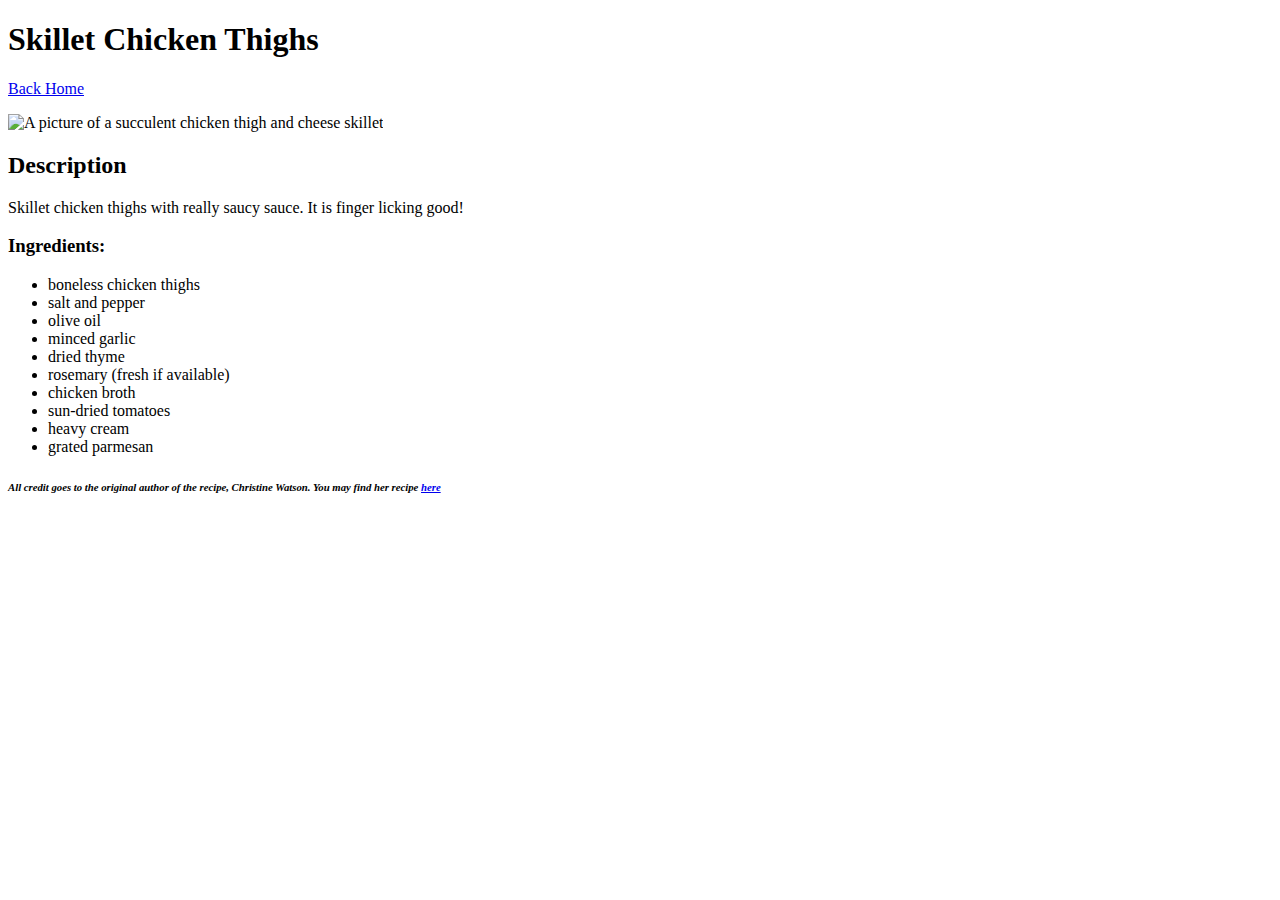
==== recipes/chicken_breast.html @ d1b8d20a "create the base links and begin first recipe page" ====
<!DOCTYPE html>
<html lang="en">
<head>
    <meta charset="UTF-8">
    <meta http-equiv="X-UA-Compatible" content="IE=edge">
    <meta name="viewport" content="width=device-width, initial-scale=1.0">
    <title>Skillet Chicken Thighs</title>
</head>
<body>
    <h1>Skillet Chicken Thighs</h1>
    <!--Created a title to identify the page by its appropriate name-->
    <p><a href="../index.html">Back Home</a></p>
    <!--Create a link to the index page for site mobility-->
    <img src="https://bit.ly/3ef5u9Y" alt="A picture of a succulent chicken thigh and cheese skillet" width="500">
    <!--inserted an image corresponding to the recipe-->
    <h2>Description</h2>
    <p>Skillet chicken thighs with really saucy sauce. It is finger licking good!</p>
    <!--Create a simple description of the recipes to entice the pallet-->
    <h3>Ingredients:</h3>
    <ul>
        <li>boneless chicken thighs</li>
        <li>salt and pepper</li>
        <li>olive oil</li>
        <li>minced garlic</li>
        <li>dried thyme</li>
        <li>rosemary (fresh if available)</li>
        <li>chicken broth</li>
        <li>sun-dried tomatoes</li>
        <li>heavy cream</li>
        <li>grated parmesan</li>
    </ul>
<!--Create an unorganized list with all the ingredients needed-->
    <h6><em>All credit goes to the original author of the recipe, Christine Watson. You may find her recipe <a href="https://www.allrecipes.com/recipe/283799/creamy-skillet-chicken-thighs/">here</a></em></h6>
    <!--Credit the author and add a link to their recipe online-->
</body>
</html>
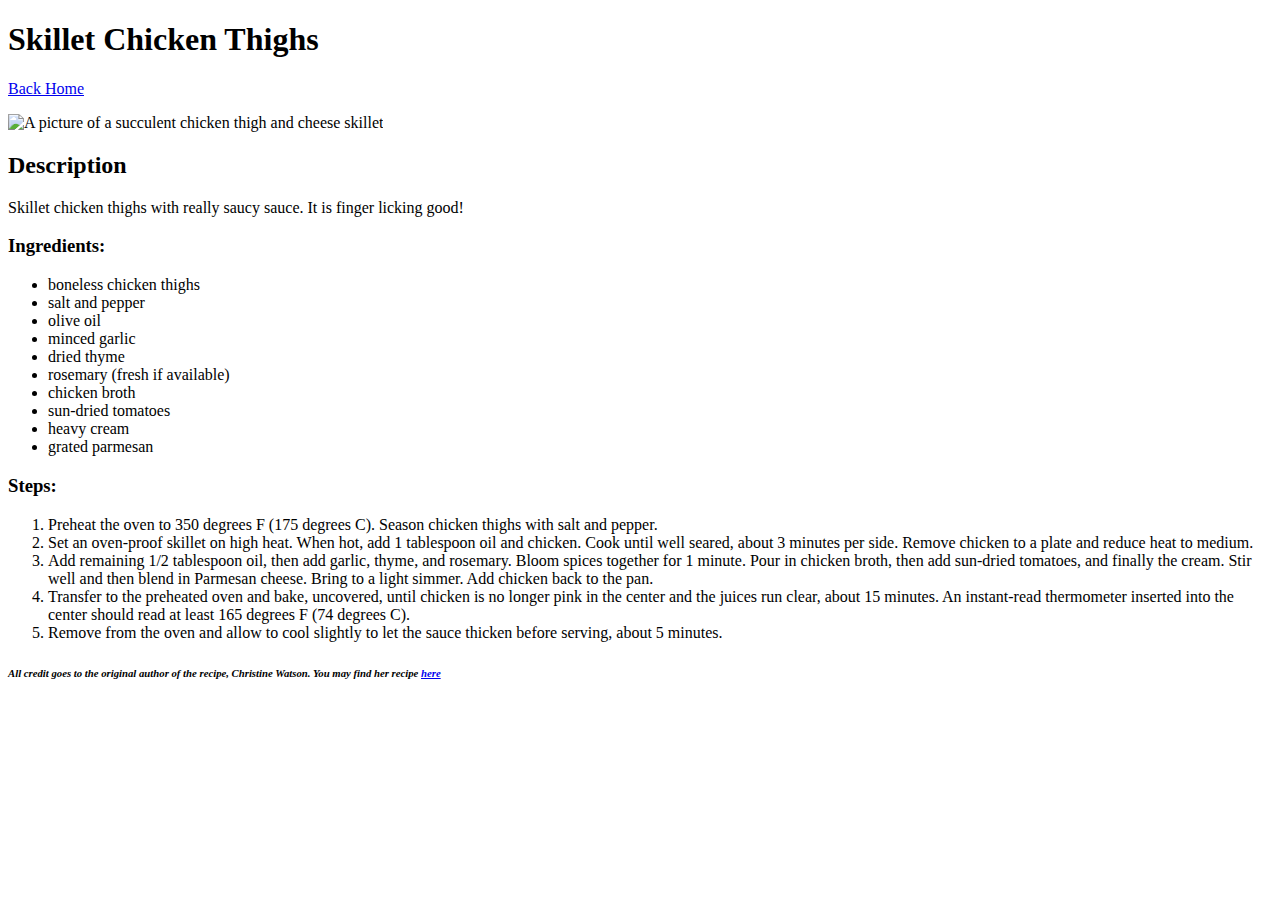
==== commit b8679f2b: "Complete the Skillet Chicken Thighs Recipe" ====
--- a/recipes/chicken_breast.html
+++ b/recipes/chicken_breast.html
@@ -30,6 +30,16 @@
         <li>grated parmesan</li>
     </ul>
 <!--Create an unorganized list with all the ingredients needed-->
+    <h3>Steps:</h3>
+    <ol>
+        <li>Preheat the oven to 350 degrees F (175 degrees C). Season chicken thighs with salt and pepper.</li>
+        <li>Set an oven-proof skillet on high heat. When hot, add 1 tablespoon oil and chicken. Cook until well seared, about 3 minutes per side. Remove chicken to a plate and reduce heat to medium.</li>
+        <li>Add remaining 1/2 tablespoon oil, then add garlic, thyme, and rosemary. Bloom spices together for 1 minute. Pour in chicken broth, then add sun-dried tomatoes, and finally the cream. Stir well and then blend in Parmesan cheese. Bring to a light simmer. Add chicken back to the pan.</li>
+        <li>Transfer to the preheated oven and bake, uncovered, until chicken is no longer pink in the center and the juices run clear, about 15 minutes. An instant-read thermometer inserted into the center should read at least 165 degrees F (74 degrees C).</li>
+        <li>Remove from the oven and allow to cool slightly to let the sauce thicken before serving, about 5 minutes.</li>
+    </ol>
+    <!--If you have observed that this is copy paste from the original site, that is correct. 
+        I do not inted to paraphrase instructions and this website is for educational purposes only-->
     <h6><em>All credit goes to the original author of the recipe, Christine Watson. You may find her recipe <a href="https://www.allrecipes.com/recipe/283799/creamy-skillet-chicken-thighs/">here</a></em></h6>
     <!--Credit the author and add a link to their recipe online-->
 </body>
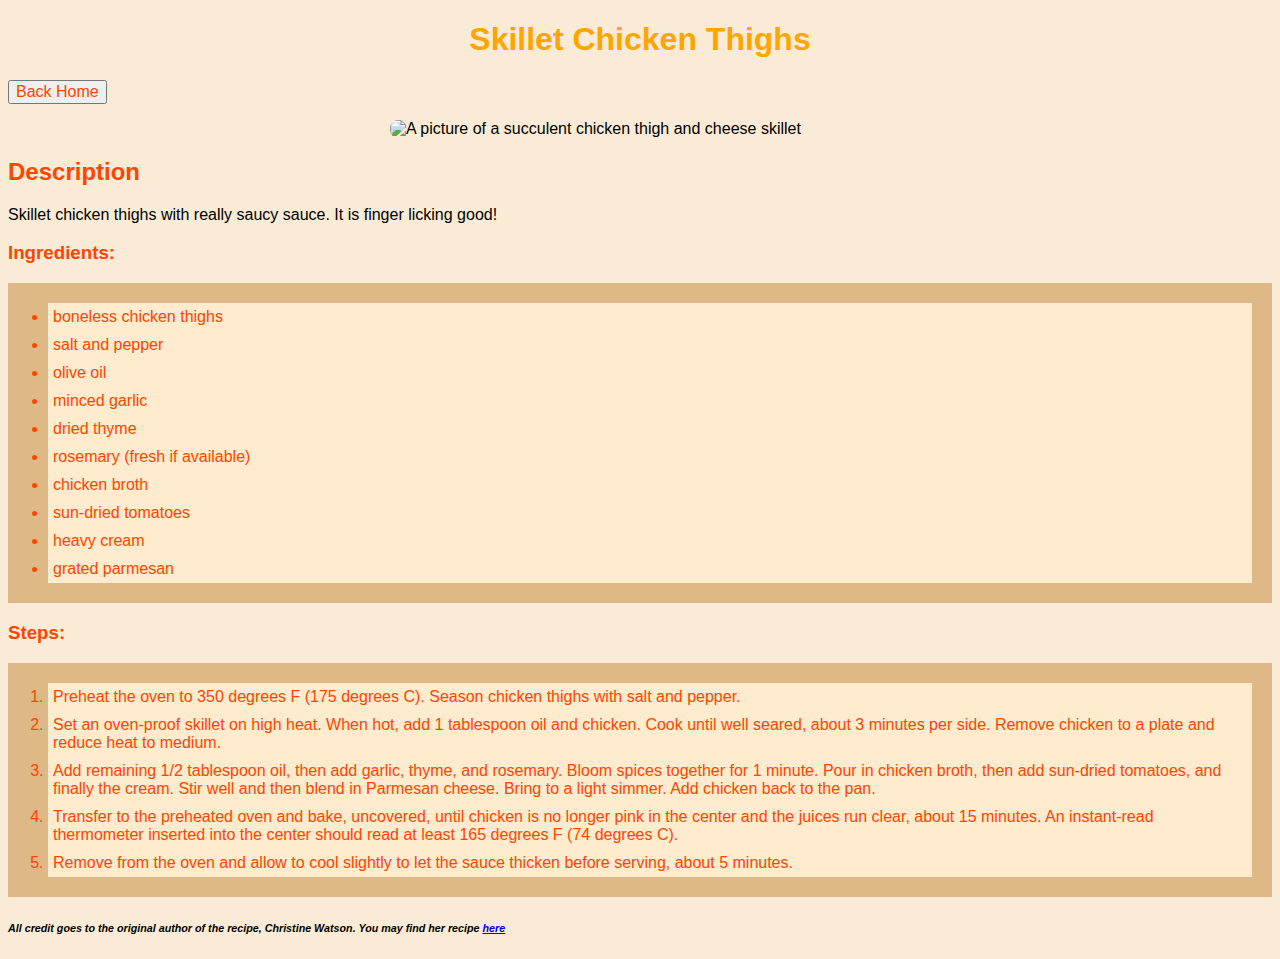
==== commit d508c806: "Add CSS styles to the website" ====
--- a/recipes/chicken_breast.html
+++ b/recipes/chicken_breast.html
@@ -5,18 +5,20 @@
     <meta http-equiv="X-UA-Compatible" content="IE=edge">
     <meta name="viewport" content="width=device-width, initial-scale=1.0">
     <title>Skillet Chicken Thighs</title>
+    <link rel="stylesheet" href="../styles/style.css">
+    <!--add the standard style sheet to the project-->
 </head>
 <body>
     <h1>Skillet Chicken Thighs</h1>
     <!--Created a title to identify the page by its appropriate name-->
-    <p><a href="../index.html">Back Home</a></p>
+    <p><button><a href="../index.html">Back Home</a></button></p>
     <!--Create a link to the index page for site mobility-->
     <img src="https://bit.ly/3ef5u9Y" alt="A picture of a succulent chicken thigh and cheese skillet" width="500">
     <!--inserted an image corresponding to the recipe-->
-    <h2>Description</h2>
+    <h2 class="title">Description</h2>
     <p>Skillet chicken thighs with really saucy sauce. It is finger licking good!</p>
     <!--Create a simple description of the recipes to entice the pallet-->
-    <h3>Ingredients:</h3>
+    <h3 class="title">Ingredients:</h3>
     <ul>
         <li>boneless chicken thighs</li>
         <li>salt and pepper</li>
@@ -30,7 +32,7 @@
         <li>grated parmesan</li>
     </ul>
 <!--Create an unorganized list with all the ingredients needed-->
-    <h3>Steps:</h3>
+    <h3 class="title">Steps:</h3>
     <ol>
         <li>Preheat the oven to 350 degrees F (175 degrees C). Season chicken thighs with salt and pepper.</li>
         <li>Set an oven-proof skillet on high heat. When hot, add 1 tablespoon oil and chicken. Cook until well seared, about 3 minutes per side. Remove chicken to a plate and reduce heat to medium.</li>
--- a/styles/style.css
+++ b/styles/style.css
@@ -0,0 +1,43 @@
+body {
+    background-color:antiquewhite;
+}
+*{
+    font-family: Helvetica,"Times New Roman", sans-serif;
+}
+/*define a general font family for the project*/
+h1 {
+    color:orange;
+    text-align: center;
+}
+/*use of color and alignment for the general sheet*/
+button {
+    font-size:16px;
+}
+button a {
+    color:orangered;
+    text-decoration: none;
+}
+/*increase the button size and change style*/
+img {
+    display: block;
+    margin-left: auto;
+    margin-right: auto;
+    border-radius: 8px;
+}
+/*define general properties for images*/
+.title {
+    text-align:left;
+    color:orangered;
+}
+/*define color and alignment for general titles*/
+ol, ul{
+   background-color: burlywood;
+   padding: 20px;
+}
+li{
+    background-color: blanchedalmond;
+    color:orangered;
+    padding:5px;
+    margin-left: 20px;
+}
+/*add a general style for all lists*/